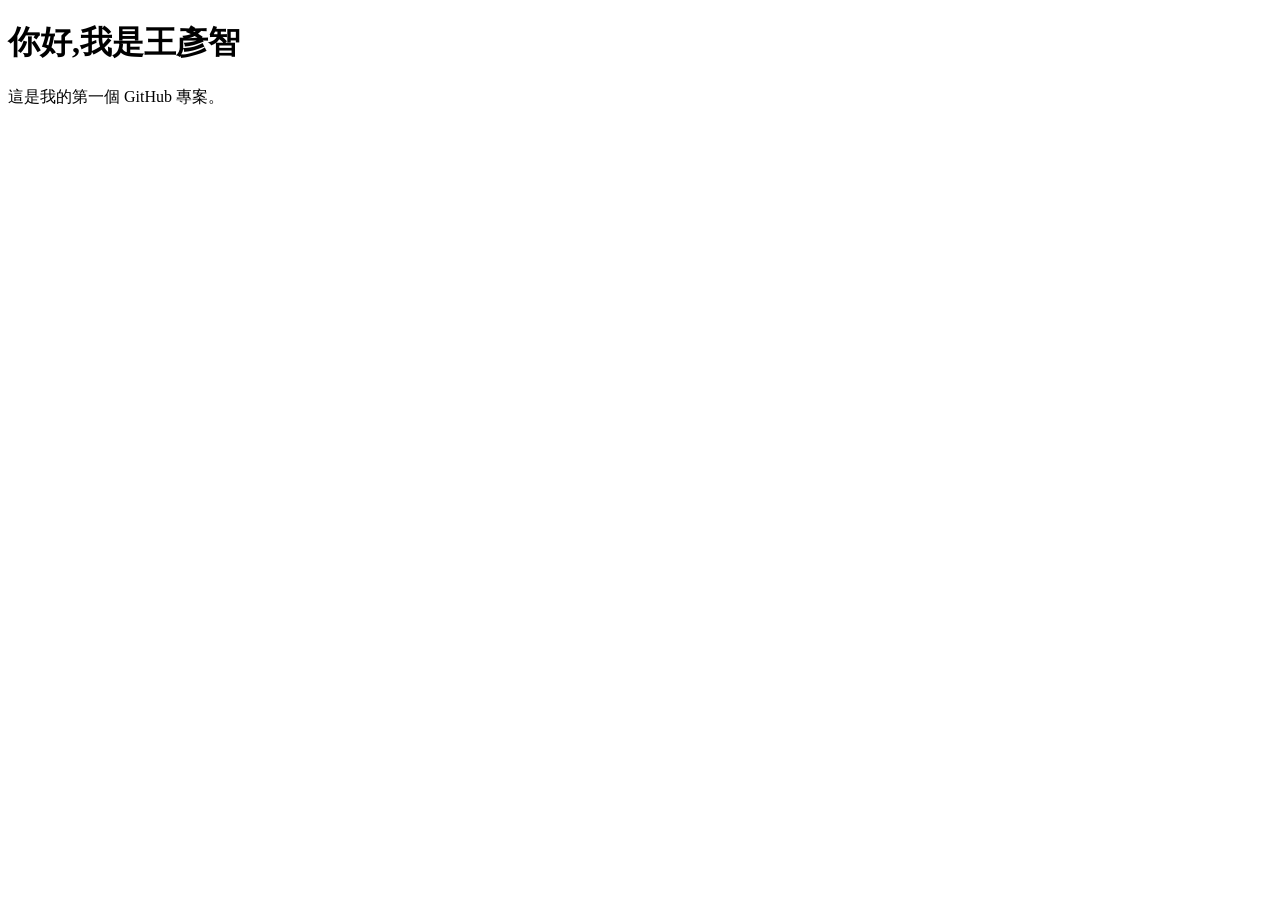
==== index1008.html @ 784f4575 "1008" ====
<!doctype html>
<html lang="zh-Hant">
<head>
<meta charset="utf-8">
<meta name="viewport" content="width=device-width, initial-scale=1"> 
<title>我的第一個網站</title>
</head>
<body>
<h1>你好,我是王彥智</h1>
<p>這是我的第一個 GitHub 專案。</p>
</body>
</html>
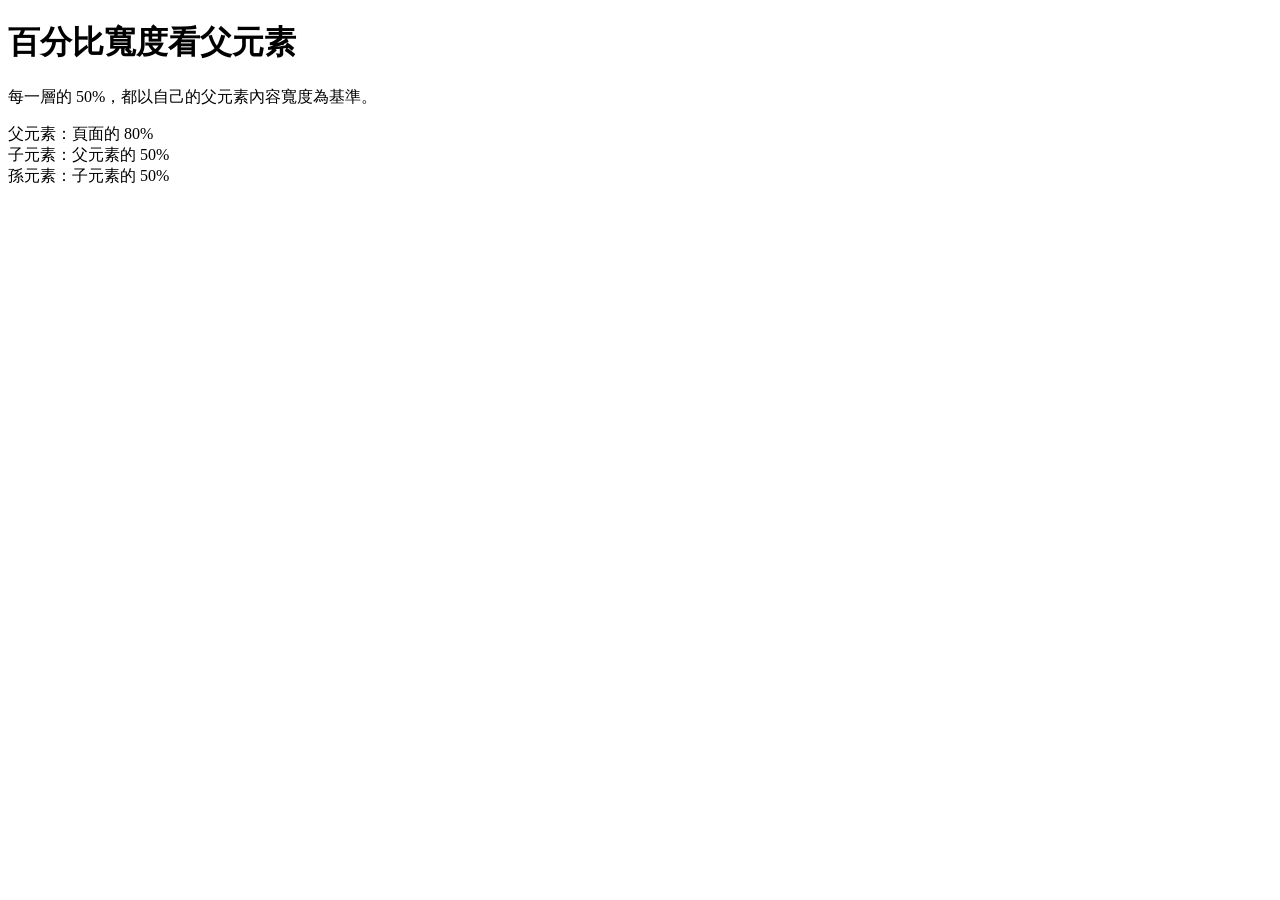
==== commit d341927b: "1008" ====
--- a/index1008.html
+++ b/index1008.html
@@ -1,12 +1,25 @@
-<!doctype html>
+<!DOCTYPE html>
 <html lang="zh-Hant">
 <head>
-<meta charset="utf-8">
-<meta name="viewport" content="width=device-width, initial-scale=1"> 
-<title>我的第一個網站</title>
+  <meta charset="UTF-8">
+  <meta name="viewport" content="width=device-width, initial-scale=1.0">
+  <title>百分比寬度示範</title>
+  
+
+  
 </head>
 <body>
-<h1>你好,我是王彥智</h1>
-<p>這是我的第一個 GitHub 專案。</p>
+  <h1>百分比寬度看父元素</h1>
+  <p>每一層的 50%，都以自己的父元素內容寬度為基準。</p>
+
+  <div class="parent">
+    父元素：頁面的 80%
+    <div class="child">
+      子元素：父元素的 50%
+      <div class="grandchild">
+        孫元素：子元素的 50%
+      </div>
+    </div>
+  </div>
 </body>
 </html>
